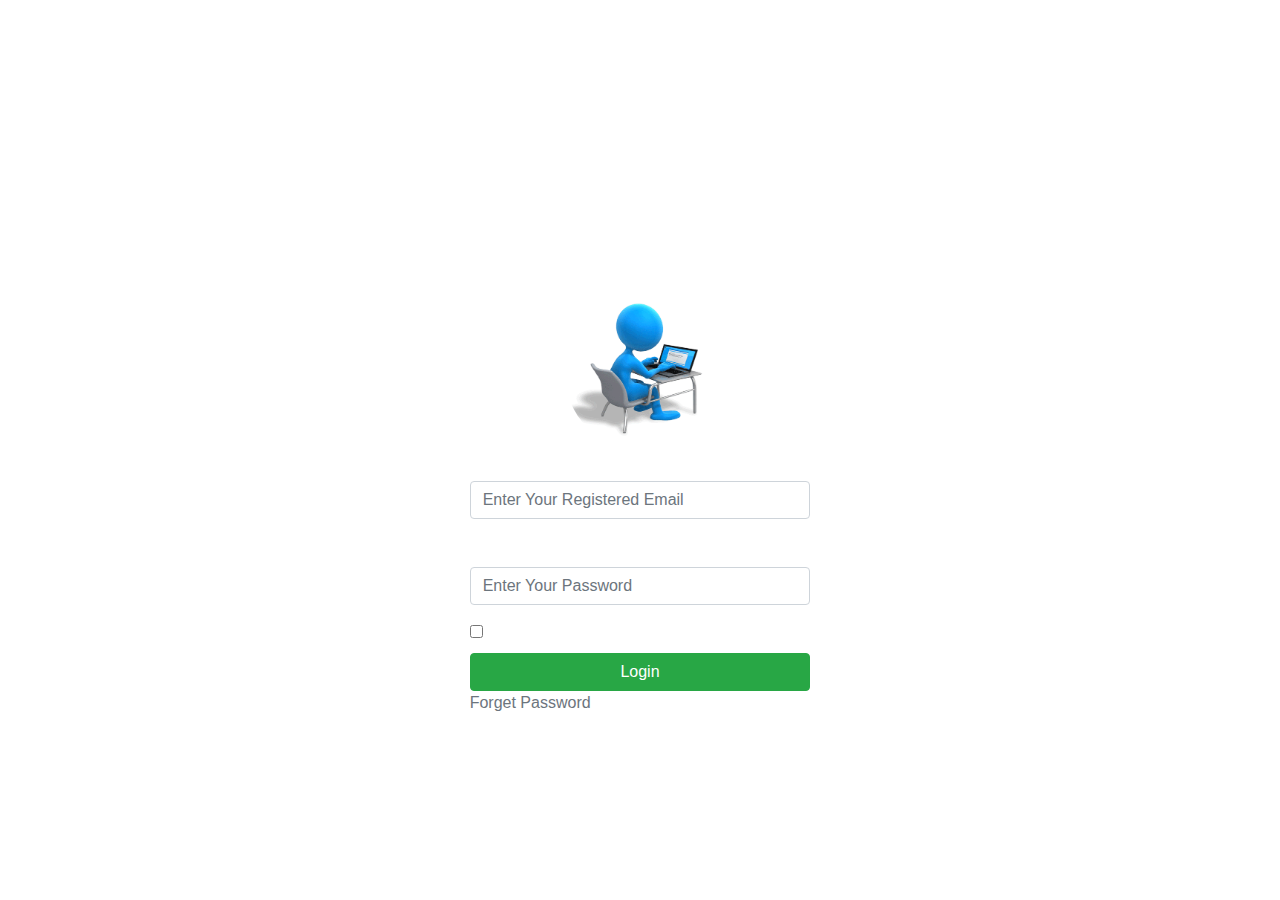
==== index.html @ abf40a40 "hello" ====
<!DOCTYPE html>
<html lang="en">
<head>
    <meta charset="UTF-8">
    <meta http-equiv="X-UA-Compatible" content="IE=edge">
    <meta name="viewport" content="width=device-width, initial-scale=1.0">
    <link rel="stylesheet" href="https://maxcdn.bootstrapcdn.com/bootstrap/4.0.0/css/bootstrap.min.css" integrity="sha384-Gn5384xqQ1aoWXA+058RXPxPg6fy4IWvTNh0E263XmFcJlSAwiGgFAW/dAiS6JXm" crossorigin="anonymous">
        <link rel="stylesheet" href="css/Login.css">
    <title>Document</title>
</head>
<body>
    <div class="container-fluid ">
        <div class="row justify-content-center">
            <div class="col-md-4">
                <h1>Login Form</h1>
                <div class="text-center">
                <img class=" img-fluid rounded-circle " src="Images/Login_img.gif" alt="Where Image">
            </div>
                <form action="DashBoard.html" >
                    <div class="form-group">
                        <label for="" id="Ue_Lbl">User Email</label>
                        <input type="email" class="form-control" placeholder="Enter Your Registered Email">
                    </div>
                    <div class="form-group">
                        <label for="" id="Up_Lbl">Password</label>
                        <input type="password" class="form-control" placeholder="Enter Your Password">
                    </div>
                    <div class="chechbox " id="Remember">
                        <label for="" ><input type="checkbox" >Remember Me</label>
                    </div>
                   <button type="submit" class="btn btn-success btn-block"> Login</button>
                   <a href="" class="text-muted">Forget Password</a>
                </form>
            </div>
        </div>
    </div>

<script src="https://code.jquery.com/jquery-3.2.1.slim.min.js" integrity="sha384-KJ3o2DKtIkvYIK3UENzmM7KCkRr/rE9/Qpg6aAZGJwFDMVNA/GpGFF93hXpG5KkN" crossorigin="anonymous"></script>
<script src="https://cdnjs.cloudflare.com/ajax/libs/popper.js/1.12.9/umd/popper.min.js" integrity="sha384-ApNbgh9B+Y1QKtv3Rn7W3mgPxhU9K/ScQsAP7hUibX39j7fakFPskvXusvfa0b4Q" crossorigin="anonymous"></script>
<script src="https://maxcdn.bootstrapcdn.com/bootstrap/4.0.0/js/bootstrap.min.js" integrity="sha384-JZR6Spejh4U02d8jOt6vLEHfe/JQGiRRSQQxSfFWpi1MquVdAyjUar5+76PVCmYl" crossorigin="anonymous"></script>
</body>
</html>
---- css/Login.css ----
.col-md-4{
    border: solid white;
    padding: 60px 40px;
    margin-top: 180px;
}
body{
    background: url(../images/Bg_HIMS.jpeg);
    width: 100%;
    height: 100%;
    background-repeat: no-repeat;
    background-size: cover;
    background-position: center; 
}
#Ue_Lbl{
    color: white;
}
#Up_Lbl{
    color: white;
}
#Remember{
    color: white;
}
img{
    width: 150px;
}
h1{
    color: white;
    text-align: center;
    font-weight: bolder;
}
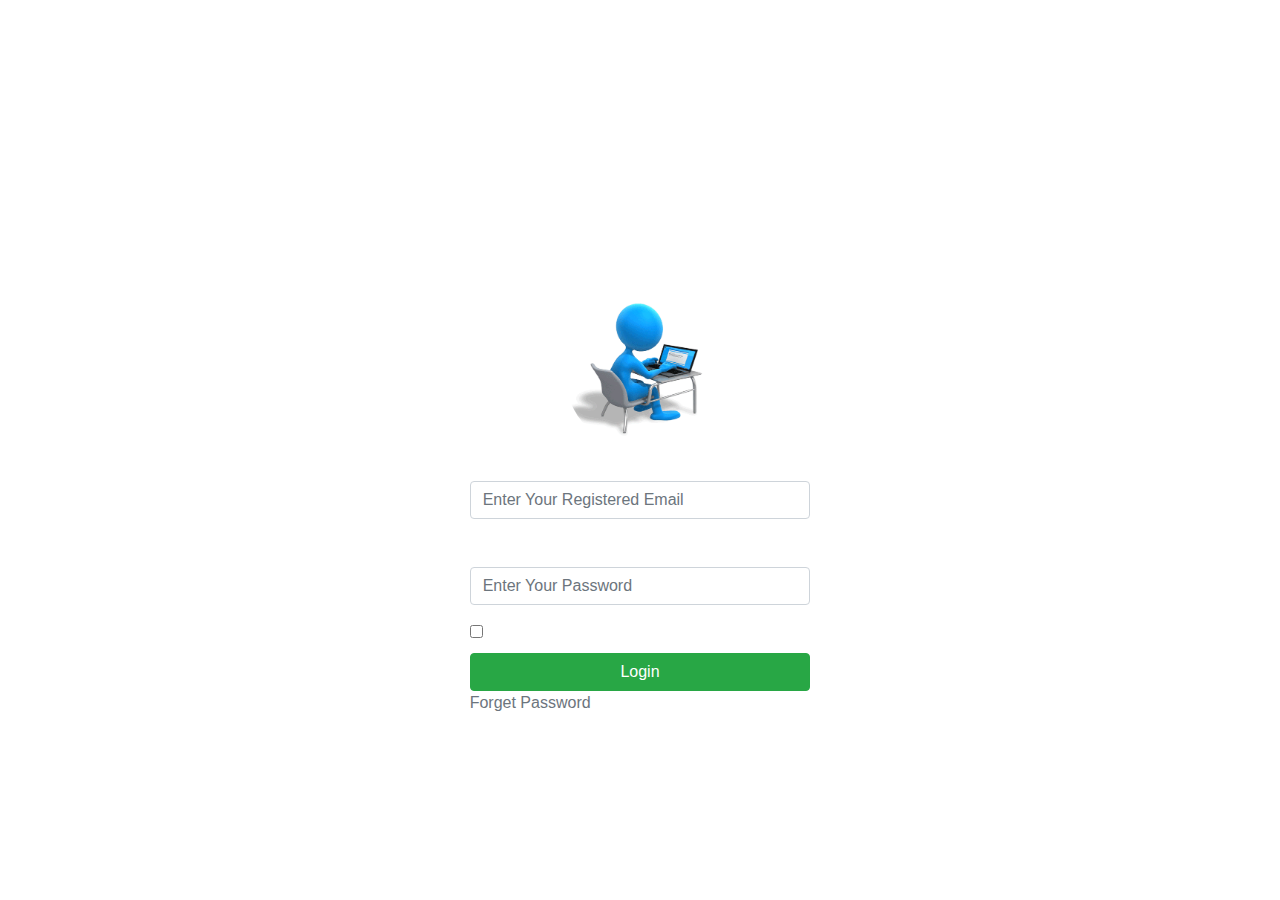
==== commit 944d0a20: "Update index.html" ====
--- a/index.html
+++ b/index.html
@@ -11,8 +11,8 @@
 <body>
     <div class="container-fluid ">
         <div class="row justify-content-center">
-            <div class="col-md-4">
-                <h1>Login Form</h1>
+            <div class="col-md-4 text-dark">
+                <h1 >Login Form</h1>
                 <div class="text-center">
                 <img class=" img-fluid rounded-circle " src="Images/Login_img.gif" alt="Where Image">
             </div>
@@ -39,4 +39,4 @@
 <script src="https://cdnjs.cloudflare.com/ajax/libs/popper.js/1.12.9/umd/popper.min.js" integrity="sha384-ApNbgh9B+Y1QKtv3Rn7W3mgPxhU9K/ScQsAP7hUibX39j7fakFPskvXusvfa0b4Q" crossorigin="anonymous"></script>
 <script src="https://maxcdn.bootstrapcdn.com/bootstrap/4.0.0/js/bootstrap.min.js" integrity="sha384-JZR6Spejh4U02d8jOt6vLEHfe/JQGiRRSQQxSfFWpi1MquVdAyjUar5+76PVCmYl" crossorigin="anonymous"></script>
 </body>
-</html>+</html>
--- a/css/Login.css
+++ b/css/Login.css
@@ -4,7 +4,7 @@
     margin-top: 180px;
 }
 body{
-    background: url(../images/Bg_HIMS.jpeg);
+    background: url("https://images.pexels.com/photos/531880/pexels-photo-531880.jpeg?auto=compress&cs=tinysrgb&dpr=2&h=650&w=940");
     width: 100%;
     height: 100%;
     background-repeat: no-repeat;
@@ -27,4 +27,4 @@
     color: white;
     text-align: center;
     font-weight: bolder;
-}+}
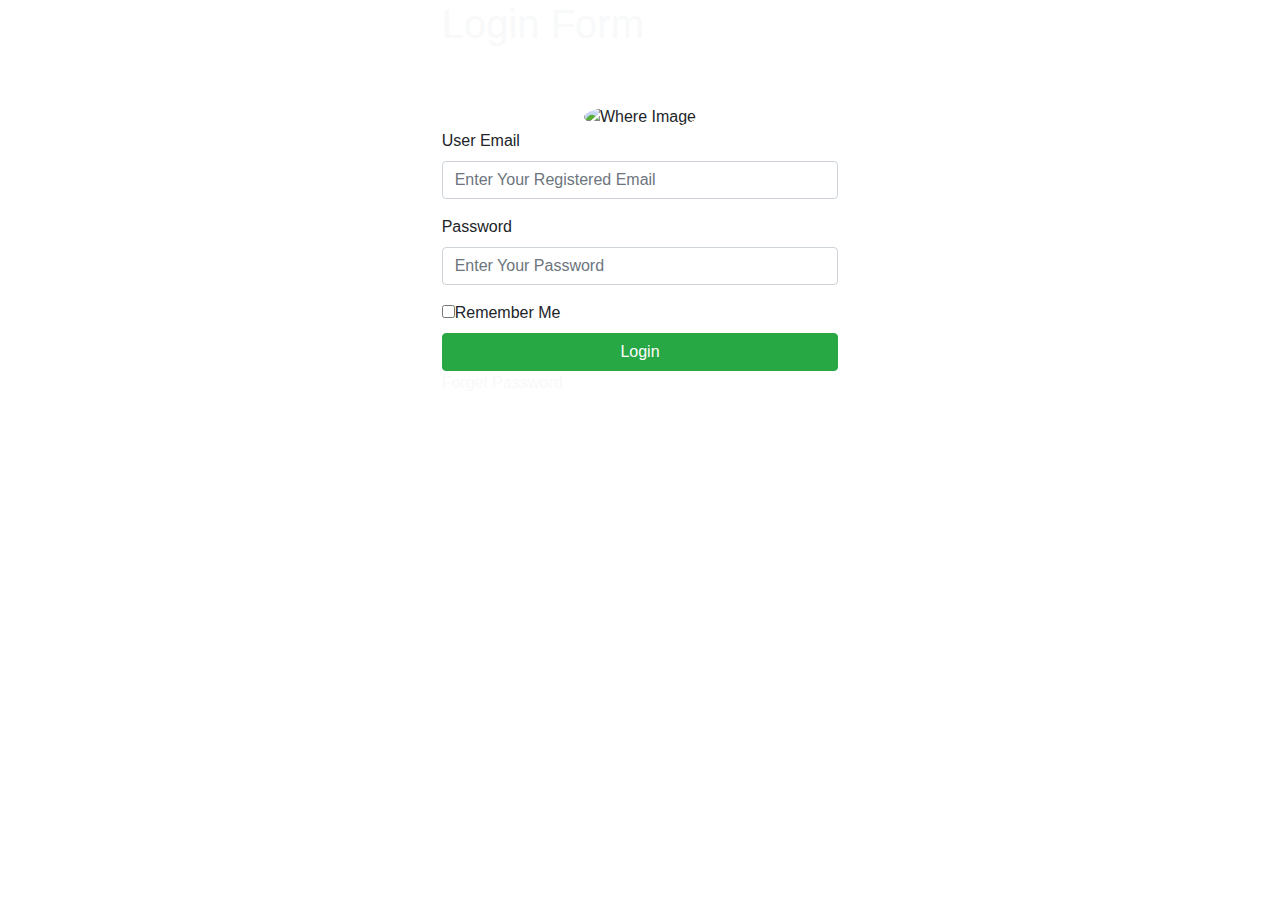
==== commit 8bb9b271: "Add files via upload" ====
--- a/index.html
+++ b/index.html
@@ -1,42 +1,42 @@
-<!DOCTYPE html>
-<html lang="en">
-<head>
-    <meta charset="UTF-8">
-    <meta http-equiv="X-UA-Compatible" content="IE=edge">
-    <meta name="viewport" content="width=device-width, initial-scale=1.0">
-    <link rel="stylesheet" href="https://maxcdn.bootstrapcdn.com/bootstrap/4.0.0/css/bootstrap.min.css" integrity="sha384-Gn5384xqQ1aoWXA+058RXPxPg6fy4IWvTNh0E263XmFcJlSAwiGgFAW/dAiS6JXm" crossorigin="anonymous">
-        <link rel="stylesheet" href="css/Login.css">
-    <title>Document</title>
-</head>
-<body>
-    <div class="container-fluid ">
-        <div class="row justify-content-center">
-            <div class="col-md-4 text-dark">
-                <h1 >Login Form</h1>
-                <div class="text-center">
-                <img class=" img-fluid rounded-circle " src="Images/Login_img.gif" alt="Where Image">
-            </div>
-                <form action="DashBoard.html" >
-                    <div class="form-group">
-                        <label for="" id="Ue_Lbl">User Email</label>
-                        <input type="email" class="form-control" placeholder="Enter Your Registered Email">
-                    </div>
-                    <div class="form-group">
-                        <label for="" id="Up_Lbl">Password</label>
-                        <input type="password" class="form-control" placeholder="Enter Your Password">
-                    </div>
-                    <div class="chechbox " id="Remember">
-                        <label for="" ><input type="checkbox" >Remember Me</label>
-                    </div>
-                   <button type="submit" class="btn btn-success btn-block"> Login</button>
-                   <a href="" class="text-muted">Forget Password</a>
-                </form>
-            </div>
-        </div>
-    </div>
-
-<script src="https://code.jquery.com/jquery-3.2.1.slim.min.js" integrity="sha384-KJ3o2DKtIkvYIK3UENzmM7KCkRr/rE9/Qpg6aAZGJwFDMVNA/GpGFF93hXpG5KkN" crossorigin="anonymous"></script>
-<script src="https://cdnjs.cloudflare.com/ajax/libs/popper.js/1.12.9/umd/popper.min.js" integrity="sha384-ApNbgh9B+Y1QKtv3Rn7W3mgPxhU9K/ScQsAP7hUibX39j7fakFPskvXusvfa0b4Q" crossorigin="anonymous"></script>
-<script src="https://maxcdn.bootstrapcdn.com/bootstrap/4.0.0/js/bootstrap.min.js" integrity="sha384-JZR6Spejh4U02d8jOt6vLEHfe/JQGiRRSQQxSfFWpi1MquVdAyjUar5+76PVCmYl" crossorigin="anonymous"></script>
-</body>
-</html>
+<!DOCTYPE html>
+<html lang="en">
+<head>
+    <meta charset="UTF-8">
+    <meta http-equiv="X-UA-Compatible" content="IE=edge">
+    <meta name="viewport" content="width=device-width, initial-scale=1.0">
+    <link rel="stylesheet" href="https://maxcdn.bootstrapcdn.com/bootstrap/4.0.0/css/bootstrap.min.css" integrity="sha384-Gn5384xqQ1aoWXA+058RXPxPg6fy4IWvTNh0E263XmFcJlSAwiGgFAW/dAiS6JXm" crossorigin="anonymous">
+        <link rel="stylesheet" href="css/Login.css">
+    <title>Document</title>
+</head>
+<body>
+    <div class="container-fluid ">
+        <div class="row justify-content-center">
+            <div class="col-md-4">
+                <h1 class="text-light pb-5">Login Form</h1>
+                <div class="text-center">
+                <img class=" img-fluid rounded-circle " src="Images/Login_img.gif" alt="Where Image">
+            </div>
+                <form action="DashBoard.html" >
+                    <div class="form-group">
+                        <label for="" id="Ue_Lbl">User Email</label>
+                        <input type="email" class="form-control" placeholder="Enter Your Registered Email">
+                    </div>
+                    <div class="form-group">
+                        <label for="" id="Up_Lbl">Password</label>
+                        <input type="password" class="form-control" placeholder="Enter Your Password">
+                    </div>
+                    <div class="chechbox " id="Remember">
+                        <label for="" ><input type="checkbox" >Remember Me</label>
+                    </div>
+                   <button type="submit" class="btn btn-success btn-block"> Login</button>
+                   <a href="" class="text-light">Forget Password</a>
+                </form>
+            </div>
+        </div>
+    </div>
+
+<script src="https://code.jquery.com/jquery-3.2.1.slim.min.js" integrity="sha384-KJ3o2DKtIkvYIK3UENzmM7KCkRr/rE9/Qpg6aAZGJwFDMVNA/GpGFF93hXpG5KkN" crossorigin="anonymous"></script>
+<script src="https://cdnjs.cloudflare.com/ajax/libs/popper.js/1.12.9/umd/popper.min.js" integrity="sha384-ApNbgh9B+Y1QKtv3Rn7W3mgPxhU9K/ScQsAP7hUibX39j7fakFPskvXusvfa0b4Q" crossorigin="anonymous"></script>
+<script src="https://maxcdn.bootstrapcdn.com/bootstrap/4.0.0/js/bootstrap.min.js" integrity="sha384-JZR6Spejh4U02d8jOt6vLEHfe/JQGiRRSQQxSfFWpi1MquVdAyjUar5+76PVCmYl" crossorigin="anonymous"></script>
+</body>
+</html>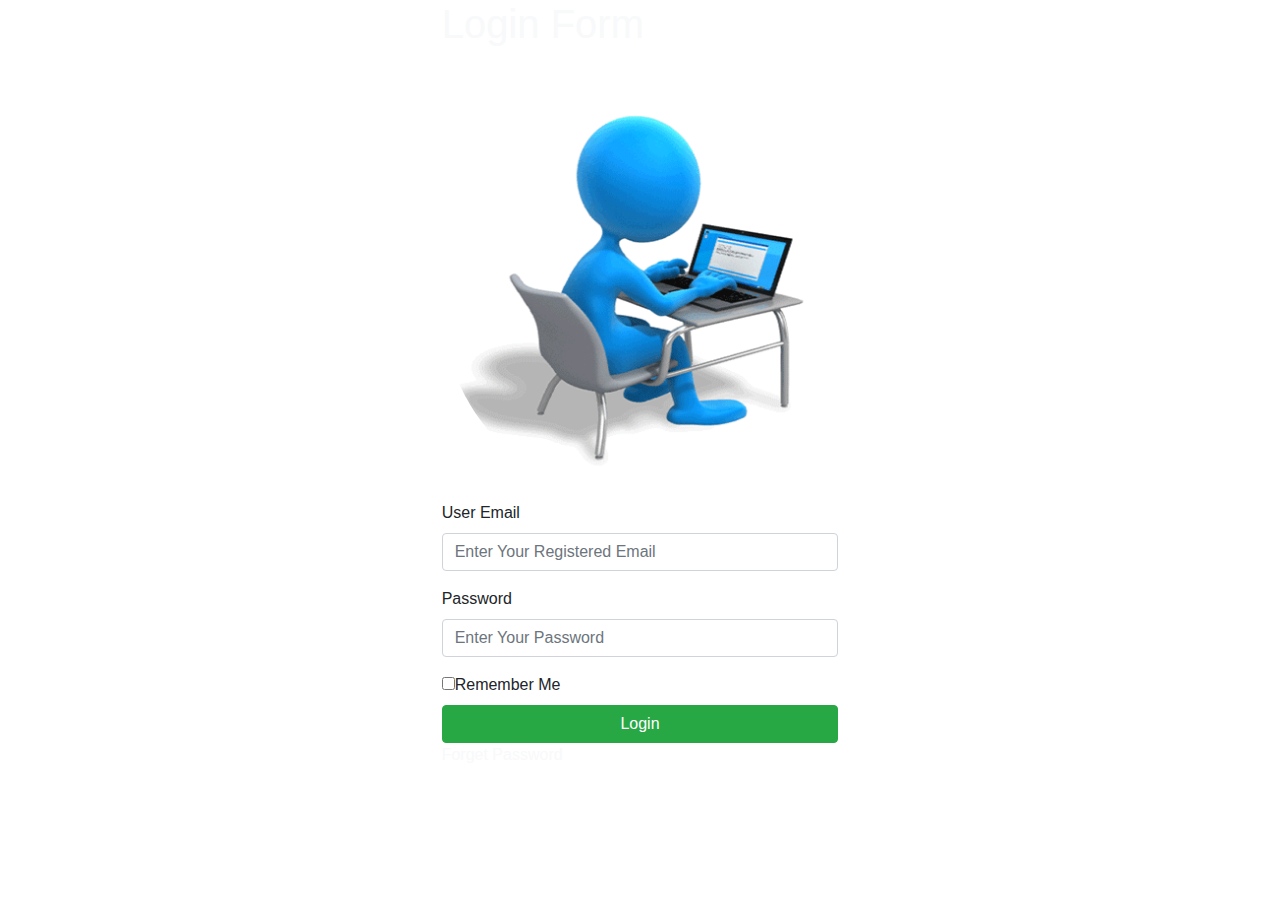
==== commit 69188000: "Update index.html" ====
--- a/index.html
+++ b/index.html
@@ -14,7 +14,7 @@
             <div class="col-md-4">
                 <h1 class="text-light pb-5">Login Form</h1>
                 <div class="text-center">
-                <img class=" img-fluid rounded-circle " src="Images/Login_img.gif" alt="Where Image">
+                <img class=" img-fluid rounded-circle " src="Login_img.gif" alt="Where Image">
             </div>
                 <form action="DashBoard.html" >
                     <div class="form-group">
@@ -39,4 +39,4 @@
 <script src="https://cdnjs.cloudflare.com/ajax/libs/popper.js/1.12.9/umd/popper.min.js" integrity="sha384-ApNbgh9B+Y1QKtv3Rn7W3mgPxhU9K/ScQsAP7hUibX39j7fakFPskvXusvfa0b4Q" crossorigin="anonymous"></script>
 <script src="https://maxcdn.bootstrapcdn.com/bootstrap/4.0.0/js/bootstrap.min.js" integrity="sha384-JZR6Spejh4U02d8jOt6vLEHfe/JQGiRRSQQxSfFWpi1MquVdAyjUar5+76PVCmYl" crossorigin="anonymous"></script>
 </body>
-</html>+</html>
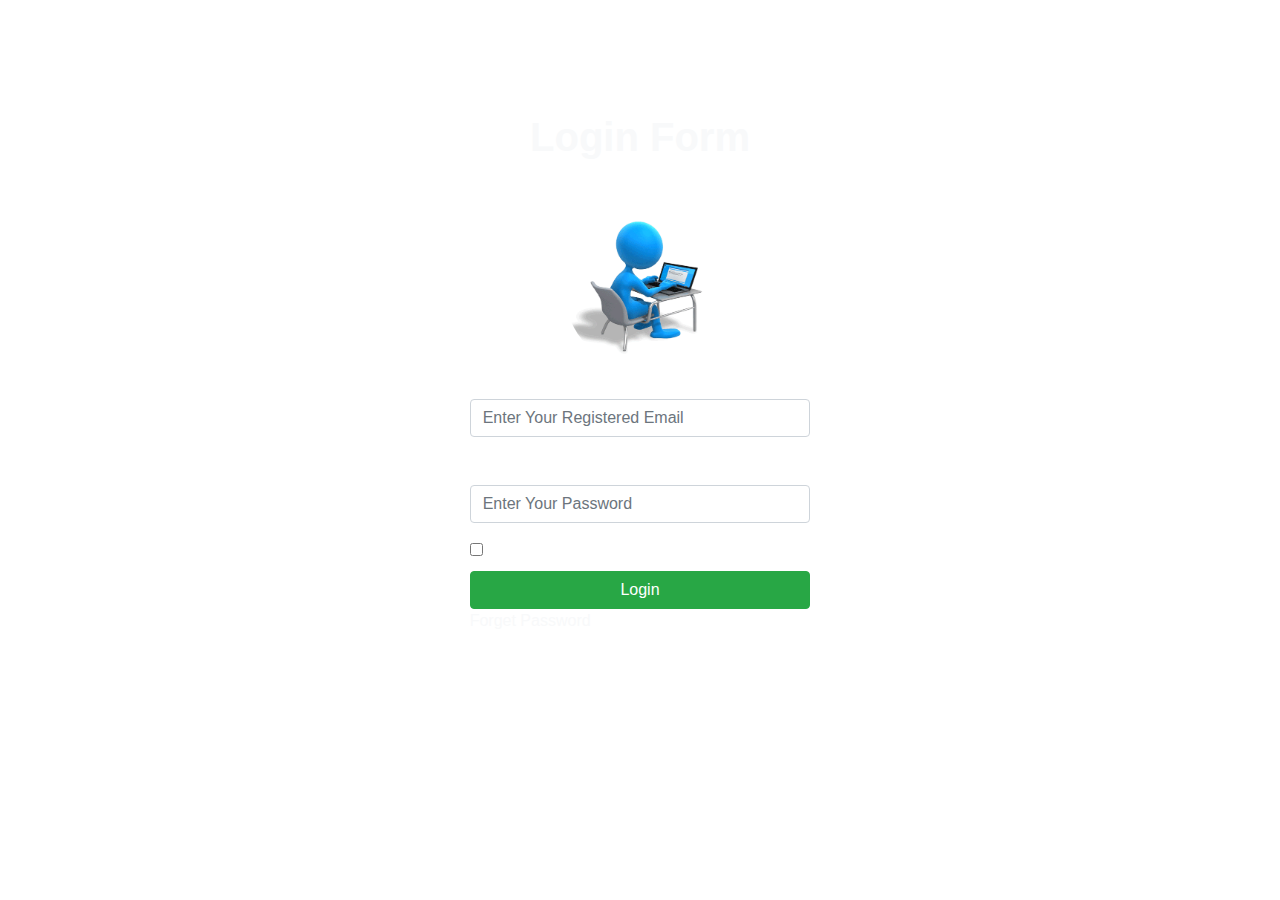
==== commit bd0122fb: "Update index.html" ====
--- a/index.html
+++ b/index.html
@@ -5,7 +5,7 @@
     <meta http-equiv="X-UA-Compatible" content="IE=edge">
     <meta name="viewport" content="width=device-width, initial-scale=1.0">
     <link rel="stylesheet" href="https://maxcdn.bootstrapcdn.com/bootstrap/4.0.0/css/bootstrap.min.css" integrity="sha384-Gn5384xqQ1aoWXA+058RXPxPg6fy4IWvTNh0E263XmFcJlSAwiGgFAW/dAiS6JXm" crossorigin="anonymous">
-        <link rel="stylesheet" href="css/Login.css">
+        <link rel="stylesheet" href="Login.css">
     <title>Document</title>
 </head>
 <body>
--- a/Login.css
+++ b/Login.css
@@ -0,0 +1,30 @@
+.col-md-4{
+    border: solid white;
+    padding: 60px 40px;
+    margin-top: 50px;
+}
+body{
+    background: url("https://media.istockphoto.com/photos/opens-one-of-safety-deposit-box-picture-id515834454?k=6&m=515834454&s=612x612&w=0&h=v7nY8X22Iyp-eXM44MkmQE3VUGY3OPY3RfZ646vm0YI=");
+    width: 100%;
+    height: 100%;
+    background-repeat: no-repeat;
+    background-size: cover;
+    background-position: center; 
+}
+#Ue_Lbl{
+    color: white;
+}
+#Up_Lbl{
+    color: white;
+}
+#Remember{
+    color: white;
+}
+img{
+    width: 150px;
+}
+h1{
+    color: white;
+    text-align: center;
+    font-weight: bolder;
+}